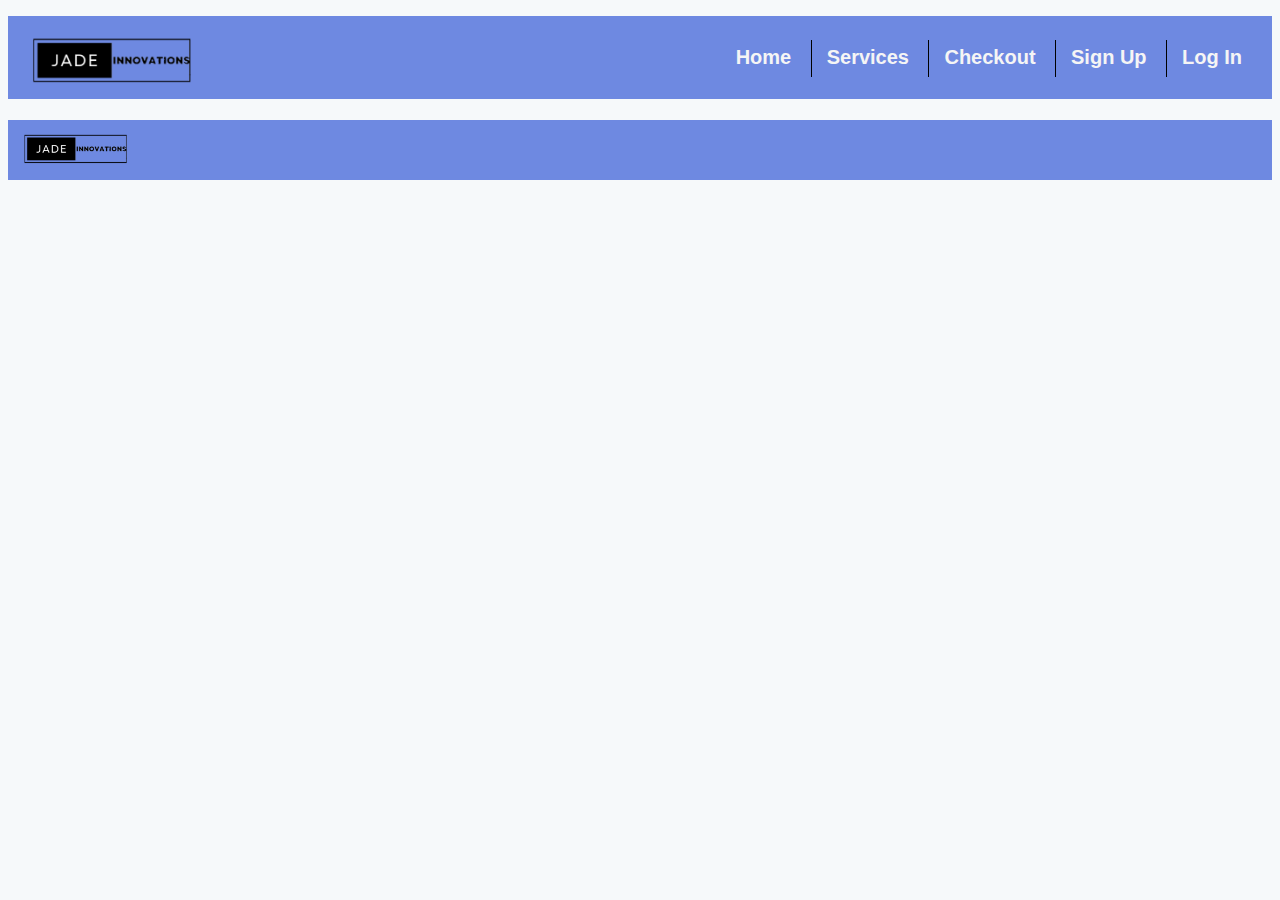
==== checkout.html @ 3d3a8bf8 "Specialized header and nav. Added corrections to other pages. Change main styles" ====
<!DOCTYPE html>
    <html lang="en">
    <head>
        <meta charset="UTF-8">
        <meta http-equiv="X-UA-Compatible" content="IE=edge">
        <meta name="viewport" content="width=device-width, initial-scale=1.0">
        <title>Home Page</title>
        <link type="text/css" rel="stylesheet" href="/styles/styles.css">
    </head>

    <body>
        

        <header>
            <nav class="main-nav">
                <img src="/images/JADE.png" alt="Jade innovations Logo" height="83px">
                <ul>
                    
                    <li><a href="/index.html">Home</a></li>
                    <li><a href="/services.html">Services</a></li>
                    <li><a href="/checkout.html">Checkout</a></li>
                    <li><a href="/sign-up.html">Sign Up</a></li>
                    <li><a href="/log-in.html">Log In</a></li>
                </ul>
            </nav>

             <h1>

            </h1>

            <!-- <div class="container">
                <img src="/images/code-bg.jpg" alt="" height="" width="">
                <div class="container-title">Pittsburgh</div>
           </div> -->

             <h1>

            </h1>
        </header>

       
    
        <main id="main-section">
                       
        </main>

        <footer>
            <nav class="foot-nav">
                <img src="/images/JADE.png" alt="Jade innovations Logo" height="54px">
                <ul>
                    <!-- <li><a href="/index.html">Home</a></li>
                    <li><a href="/city-images.html">Pittsburgh</a></li>
                    <li><a href="/error-page.html" target="_blank">Parks</a></li>
                    <li><a href="/error-page.html" target="_blank">Maps</a></li>
                    <li><a href="/error-page.html" target="_blank">#MyCity</a></li> -->
                </ul>
            </nav>
        </footer>
    </body>
</html>
---- styles/styles.css ----
*{
    /* To check Box Model Method
    outline: 1px solid black; */
}

html,body{
    
    background-color: rgb(246, 249, 250);
    /* background-image: url(/images/code-bg.jpg); */
    font-family: sans-serif, Times;
}

header{
    background-color: rgb(19, 19, 70);
}

ul#flex-container{
    list-style-type: none;
    margin: 0; padding: 0;
    display: flex;
    flex-direction: row;
    flex-wrap: wrap;
}
/* ul li:first-child{background: red;}
ul li:nth-child(2){background: blue;}
ul li:nth-child(3){background: green;}
ul li:nth-child(4){background: yellow;}
ul li:nth-child(5){background: purple;}
ul li:last-child{background: black;} */

ul li{
    flex-grow: 1;
    width: 100px;
    height: 150px;
    padding-top: 45px;
    color: #fff;
    font-weight: bold;
    font-size: 2.2e;
    text-align: center;
}



#main-section {
    width: 80%;
    margin: 0 auto;
}

#main-section img{
    height: 280px;
    padding: 5px;
    margin: 0px 10px 0px 0px;
    border: 1px solid  black;
}

a{
    color: whitesmoke;
    font-size: 20px;
    font-weight: bold;
    text-decoration: none;
}

footer{
    background-color: rgb(210, 228, 236);
}

nav{
    background-color: rgb(110, 137, 225);
    /* background-image: url(/images/test1.jpg); */
    background-position: top center;
    background-blend-mode: darken;
    /* NEEDS A DIFFERENT FONT               font-family: ; */
}

nav img{
    float: left;
}

nav ul{
    list-style-type: none;  
    padding: 30px 15px 30px 15px;
}

nav ul li{
    display: inline; 
    color: black;
    padding: 10px 15px 10px 15px;
    border-left: 1px solid black;
}

nav ul li:last-child{border-right: 1px hidden;}
nav ul li:first-child{border-left: 1px hidden;}

a:hover{
    color: lightblue;
}

.hero{
    /* Sizeing */
    width: 100vw;
    height: 100vh;

    /* Flexbox stuff */
    display: flex;
    justify-content: center;
    align-items: center;

    /* text styles */
    text-align: left;
    color: white;

    /* Background styles */
    background-image: linear-gradient(rgba(0, 0, 0, 0.5),rgba(0, 0, 0, 0.5)), url(/images/page1-bg.jpg);
    background-size: cover;
    background-position: center center;
    background-repeat: no-repeat;
    background-attachment: fixed;
    
}

.hero h1{
    /* text styles */
    font-size: 5em;

    /* margins */
    margin-top: .5em;
    margin-bottom: 0.5em;
}

.hero h2{
    font-size: 1.5em;
    /* NEEDS WORK overflow: normal; */
}
.hero-inner{
    margin-left: 16px;
}

/* .container{
    position: relative;
    text-align: center;
    color: white;
} */

/* .container-title{
    position: absolute; 
    bottom:8px; 
    right:16px;
    font-size: 75px;
    font-weight: bold;
} */

.main-nav{
    text-align: right;
    
}

.foot-nav{
    text-align: center;
}
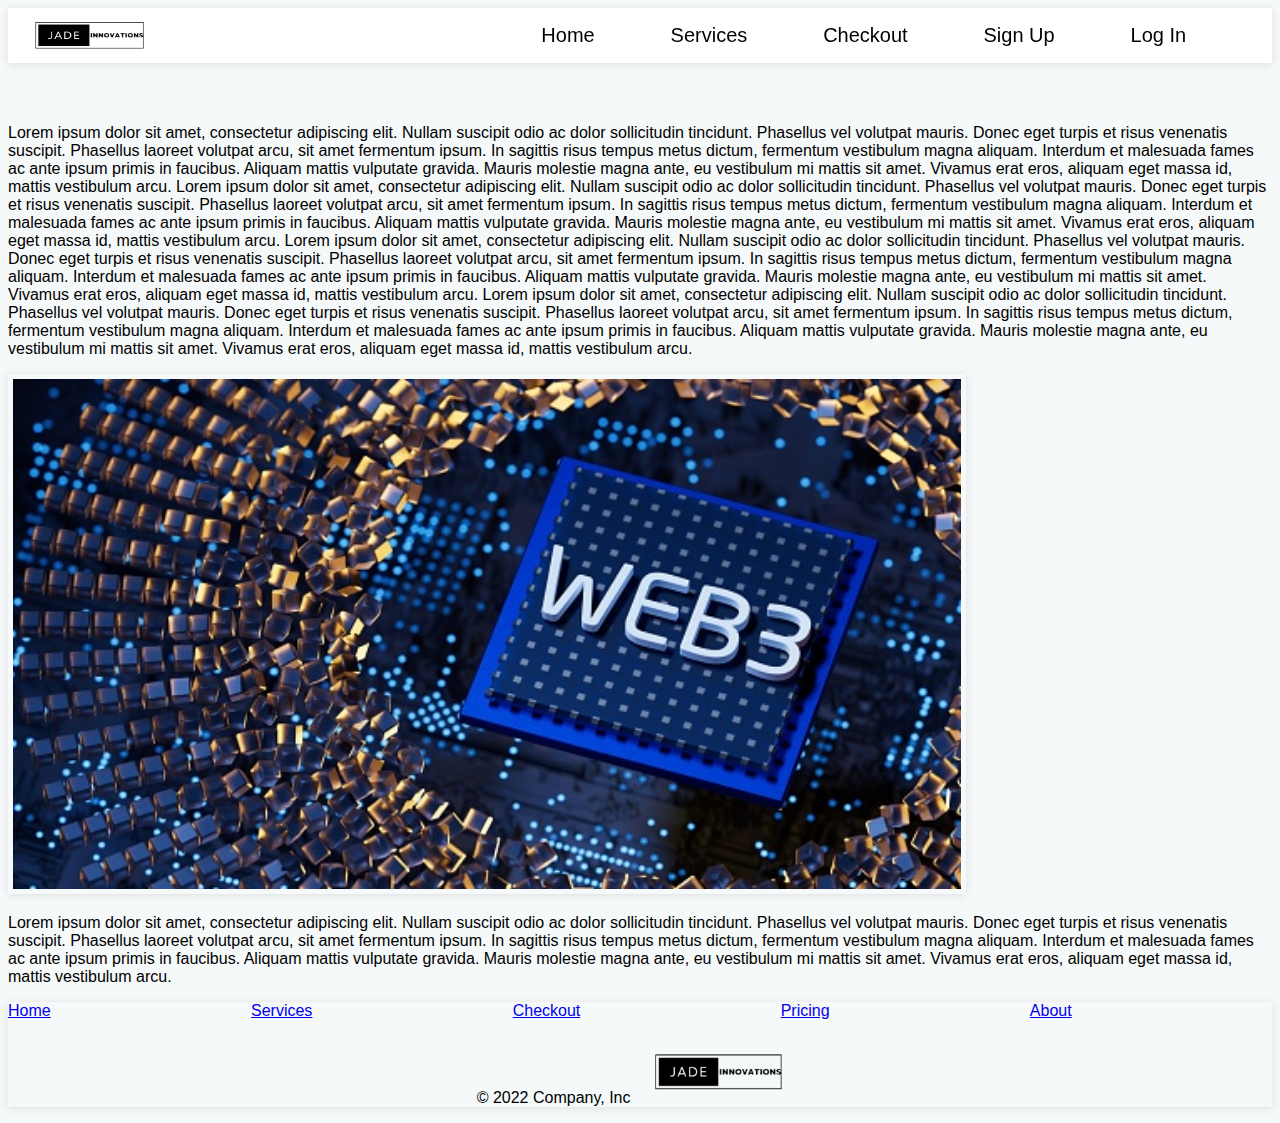
==== commit f9858de1: "Cleaned code up. Added flex box and grid systems to all html pages. Attempting to consider all scree" ====
--- a/checkout.html
+++ b/checkout.html
@@ -6,55 +6,96 @@
         <meta name="viewport" content="width=device-width, initial-scale=1.0">
         <title>Home Page</title>
         <link type="text/css" rel="stylesheet" href="/styles/styles.css">
+        <!-- CSS only -->
+        <link href="https://cdn.jsdelivr.net/npm/bootstrap@5.2.2/dist/css/bootstrap.min.css" rel="stylesheet" integrity="sha384-Zenh87qX5JnK2Jl0vWa8Ck2rdkQ2Bzep5IDxbcnCeuOxjzrPF/et3URy9Bv1WTRi" crossorigin="anonymous">
+        <!-- JavaScript Bundle with Popper -->
+        <script src="https://cdn.jsdelivr.net/npm/bootstrap@5.2.2/dist/js/bootstrap.bundle.min.js" integrity="sha384-OERcA2EqjJCMA+/3y+gxIOqMEjwtxJY7qPCqsdltbNJuaOe923+mo//f6V8Qbsw3" crossorigin="anonymous"></script>
+        
     </head>
 
-    <body>
-        
 
-        <header>
-            <nav class="main-nav">
-                <img src="/images/JADE.png" alt="Jade innovations Logo" height="83px">
-                <ul>
-                    
-                    <li><a href="/index.html">Home</a></li>
-                    <li><a href="/services.html">Services</a></li>
-                    <li><a href="/checkout.html">Checkout</a></li>
-                    <li><a href="/sign-up.html">Sign Up</a></li>
-                    <li><a href="/log-in.html">Log In</a></li>
-                </ul>
-            </nav>
+    <body>  
+    <nav class="main-nav">
+        <ul class="nav" id="flex-container">
+            <li><img src="/images/JADE.png" alt="Jade innovations Logo" class="nav-logo"></li>
+            <li><ul id="flex-container" class="nav justify-content-center">
+                <li class=""><a class="nav-link px-2 text-black" href="/index.html">Home</a></li>
+                <li class=""><a class="nav-link px-2 text-black" href="/services.html">Services</a></li>
+                <li class=""><a class="nav-link px-2 text-black" href="/checkout.html">Checkout</a></li>
+                <li class=""><a class="nav-link px-1 text-black" href="/sign-up.html">Sign Up</a></li>
+                <li class=""><a class="nav-link px-2 text-black" href="/log-in.html">Log In</a></li>
+            </ul></li>
+        </ul>
+    </nav >
 
-             <h1>
+    <div class="container-fluid"><div class="row">
+        <div class="col col-2">
+            <!-- Space for comercials. Also keeps main-section centered opn screen -->
+        </div>
 
-            </h1>
+        <main id="main-section" class="col col-xl-8 col-lg-8 col-md-8 col-sm-8 col-8">
+            
+            <p>
+                Lorem ipsum dolor sit amet, consectetur adipiscing elit. Nullam suscipit odio ac dolor sollicitudin 
+                tincidunt. Phasellus vel volutpat mauris. Donec eget turpis et risus venenatis suscipit. Phasellus 
+                laoreet volutpat arcu, sit amet fermentum ipsum.
+                
+                In sagittis risus tempus metus dictum, fermentum 
+                vestibulum magna aliquam. Interdum et malesuada fames ac ante ipsum primis in faucibus. Aliquam mattis 
+                vulputate gravida. Mauris molestie magna ante, eu vestibulum mi mattis sit amet. Vivamus erat eros, 
+                aliquam eget massa id, mattis vestibulum arcu.
 
-            <!-- <div class="container">
-                <img src="/images/code-bg.jpg" alt="" height="" width="">
-                <div class="container-title">Pittsburgh</div>
-           </div> -->
+                Lorem ipsum dolor sit amet, consectetur adipiscing elit. Nullam suscipit odio ac dolor sollicitudin 
+                tincidunt. Phasellus vel volutpat mauris. Donec eget turpis et risus venenatis suscipit. Phasellus 
+                laoreet volutpat arcu, sit amet fermentum ipsum.
+                
+                In sagittis risus tempus metus dictum, fermentum 
+                vestibulum magna aliquam. Interdum et malesuada fames ac ante ipsum primis in faucibus. Aliquam mattis 
+                vulputate gravida. Mauris molestie magna ante, eu vestibulum mi mattis sit amet. Vivamus erat eros, 
+                aliquam eget massa id, mattis vestibulum arcu.
 
-             <h1>
+                Lorem ipsum dolor sit amet, consectetur adipiscing elit. Nullam suscipit odio ac dolor sollicitudin 
+                tincidunt. Phasellus vel volutpat mauris. Donec eget turpis et risus venenatis suscipit. Phasellus 
+                laoreet volutpat arcu, sit amet fermentum ipsum.
+                
+                In sagittis risus tempus metus dictum, fermentum 
+                vestibulum magna aliquam. Interdum et malesuada fames ac ante ipsum primis in faucibus. Aliquam mattis 
+                vulputate gravida. Mauris molestie magna ante, eu vestibulum mi mattis sit amet. Vivamus erat eros, 
+                aliquam eget massa id, mattis vestibulum arcu.
 
-            </h1>
-        </header>
-
-       
-    
-        <main id="main-section">
-                       
+                Lorem ipsum dolor sit amet, consectetur adipiscing elit. Nullam suscipit odio ac dolor sollicitudin 
+                tincidunt. Phasellus vel volutpat mauris. Donec eget turpis et risus venenatis suscipit. Phasellus 
+                laoreet volutpat arcu, sit amet fermentum ipsum.
+                
+                In sagittis risus tempus metus dictum, fermentum 
+                vestibulum magna aliquam. Interdum et malesuada fames ac ante ipsum primis in faucibus. Aliquam mattis 
+                vulputate gravida. Mauris molestie magna ante, eu vestibulum mi mattis sit amet. Vivamus erat eros, 
+                aliquam eget massa id, mattis vestibulum arcu.
+            </p>
+            <img src="/images/web3-display.jpg" alt="">
+            <p>
+                Lorem ipsum dolor sit amet, consectetur adipiscing elit. Nullam suscipit odio ac dolor sollicitudin 
+                tincidunt. Phasellus vel volutpat mauris. Donec eget turpis et risus venenatis suscipit. Phasellus 
+                laoreet volutpat arcu, sit amet fermentum ipsum. In sagittis risus tempus metus dictum, fermentum 
+                vestibulum magna aliquam. Interdum et malesuada fames ac ante ipsum primis in faucibus. Aliquam mattis 
+                vulputate gravida. Mauris molestie magna ante, eu vestibulum mi mattis sit amet. Vivamus erat eros, 
+                aliquam eget massa id, mattis vestibulum arcu.
+            </p>            
         </main>
 
-        <footer>
-            <nav class="foot-nav">
-                <img src="/images/JADE.png" alt="Jade innovations Logo" height="54px">
-                <ul>
-                    <!-- <li><a href="/index.html">Home</a></li>
-                    <li><a href="/city-images.html">Pittsburgh</a></li>
-                    <li><a href="/error-page.html" target="_blank">Parks</a></li>
-                    <li><a href="/error-page.html" target="_blank">Maps</a></li>
-                    <li><a href="/error-page.html" target="_blank">#MyCity</a></li> -->
-                </ul>
-            </nav>
+        <div class="col col-2">
+            <!-- Space for comercials. Also keeps main-section centered opn screen -->
+        </div>
+        <footer class="py-3 my-5 foot-nav" >
+            <ul class="nav justify-content-center border-bottom pb-3 mb-3" id="flex-container">
+                <li class=""><a href="/index.html" class="nav-link px-2 text-muted">Home</a></li>
+                <li class=""><a href="/services.html" class="nav-link px-2 text-muted">Services</a></li>
+                <li class=""><a href="/checkout.html" class="nav-link px-2 text-muted">Checkout</a></li>
+                <li class=""><a href="#" class="nav-link px-2 text-muted">Pricing</a></li>
+                <li class=""><a href="#" class="nav-link px-2 text-muted">About</a></li>
+            </ul>
+            <p class="text-center text-muted">© 2022 Company, Inc   <img src="/images/JADE.png" alt="Jade innovations Logo" height="67px"></p>
         </footer>
+    </div></div>
     </body>
 </html>--- a/styles/styles.css
+++ b/styles/styles.css
@@ -2,6 +2,13 @@
 *{
     /* To check Box Model Method
     outline: 1px solid black; */
+}
+
+ul#flex-container {
+    list-style: none;
+    margin: 0!important;Padding: 0!important;
+    display: flex;
+    flex-wrap: wrap;
 }
 
 html,body{
@@ -15,85 +22,31 @@
     background-color: rgb(19, 19, 70);
 }
 
-ul#flex-container{
-    list-style-type: none;
-    margin: 0; padding: 0;
-    display: flex;
-    flex-direction: row;
-    flex-wrap: wrap;
-}
-/* ul li:first-child{background: red;}
-ul li:nth-child(2){background: blue;}
-ul li:nth-child(3){background: green;}
-ul li:nth-child(4){background: yellow;}
-ul li:nth-child(5){background: purple;}
-ul li:last-child{background: black;} */
-
-ul li{
-    flex-grow: 1;
-    width: 100px;
-    height: 150px;
+#main-section {
+    /* Section Layout Settings */
     padding-top: 45px;
-    color: #fff;
-    font-weight: bold;
-    font-size: 2.2e;
-    text-align: center;
-}
-
-
-
-#main-section {
-    width: 80%;
-    margin: 0 auto;
 }
 
 #main-section img{
+    /* Image Layout Settings */
     height: 280px;
     padding: 5px;
     margin: 0px 10px 0px 0px;
-    border: 1px solid  black;
-}
+    
+    /* Image Size Format */
+    width:75%;
+    height:auto;
+    min-width: 250px;
 
-a{
-    color: whitesmoke;
-    font-size: 20px;
-    font-weight: bold;
-    text-decoration: none;
+    /* Helps with Resize Rendering */
+    image-rendering: -webkit-optimize-contrast;
+    
+    /* Box Shadow */
+    box-shadow: 0 1px 8px #ddd;
 }
 
 footer{
-    background-color: rgb(210, 228, 236);
-}
-
-nav{
-    background-color: rgb(110, 137, 225);
-    /* background-image: url(/images/test1.jpg); */
-    background-position: top center;
-    background-blend-mode: darken;
-    /* NEEDS A DIFFERENT FONT               font-family: ; */
-}
-
-nav img{
-    float: left;
-}
-
-nav ul{
-    list-style-type: none;  
-    padding: 30px 15px 30px 15px;
-}
-
-nav ul li{
-    display: inline; 
-    color: black;
-    padding: 10px 15px 10px 15px;
-    border-left: 1px solid black;
-}
-
-nav ul li:last-child{border-right: 1px hidden;}
-nav ul li:first-child{border-left: 1px hidden;}
-
-a:hover{
-    color: lightblue;
+    
 }
 
 .hero{
@@ -117,44 +70,113 @@
     background-repeat: no-repeat;
     background-attachment: fixed;
     
+    /* Box Shadow */
+    box-shadow: 0 1px 8px #ddd;
 }
 
 .hero h1{
     /* text styles */
     font-size: 5em;
 
-    /* margins */
+    /* Margins */
     margin-top: .5em;
     margin-bottom: 0.5em;
 }
 
 .hero h2{
     font-size: 1.5em;
-    /* NEEDS WORK overflow: normal; */
+    position: absolute;
 }
+
 .hero-inner{
     margin-left: 16px;
 }
 
-/* .container{
-    position: relative;
-    text-align: center;
-    color: white;
-} */
+nav{
+    background-color:white;
+    /* background-image: url(/images/test1.jpg); */
+    background-position: top center;
+    background-blend-mode: darken;
+    /* NEEDS A DIFFERENT FONT               font-family: ; */
+}
 
-/* .container-title{
-    position: absolute; 
-    bottom:8px; 
-    right:16px;
-    font-size: 75px;
-    font-weight: bold;
-} */
+ul li{
+    flex-grow: 1;
+}
+nav a{
+    color: black;
+    font-size: 20px;
+    font-weight: normal;
+    text-decoration: none;
+}
+
+nav li{
+    display: inline-block;
+    text-align: justify;
+}
+
+nav li a{
+    align-items: right;
+}
+
+nav ul li img{
+    text-align: left;
+}
+
+
+
+.nav{
+    align-items: center;
+}
+.nav-item{
+    display: flex;
+}
+.nav-item:hover{
+    color: rgb(107, 181, 206);
+}
+.nav-link {
+    display: flex;
+}
 
 .main-nav{
-    text-align: right;
+    /* Flex Content */
+    justify-content: space-between;
+    align-items: center;
+    flex-direction: row;
     
+    /* Margins n Padding */
+    padding: 0px 10px;
+   
+
+    /* Makes nav bar stick to top of screen when scrolled past */
+    position: sticky;
+    top: 0px;
+    bottom: 0px;
+
+    /* Seperates main, footer and navbar background */
+    box-shadow: 0 1px 8px #ddd;
 }
 
+.main-nav img{
+    width:9em;
+    height:3.2em;
+}
+.main-nav a:hover{
+    /* Turns text blue when hovered over */
+    color: rgb(107, 181, 206)!important;
+}
+.foot-nav a:hover{
+    /* Turns text blue when hovered over */
+    color: rgb(107, 181, 206)!important;
+}
 .foot-nav{
+    /* Flex Content */
+    justify-content: space-between;
+    align-items: center;
+    flex-direction: row;
+
     text-align: center;
+
+    /* Seperates Foot Navbar and main background */
+    box-shadow: 0 1px 8px #ddd;
 }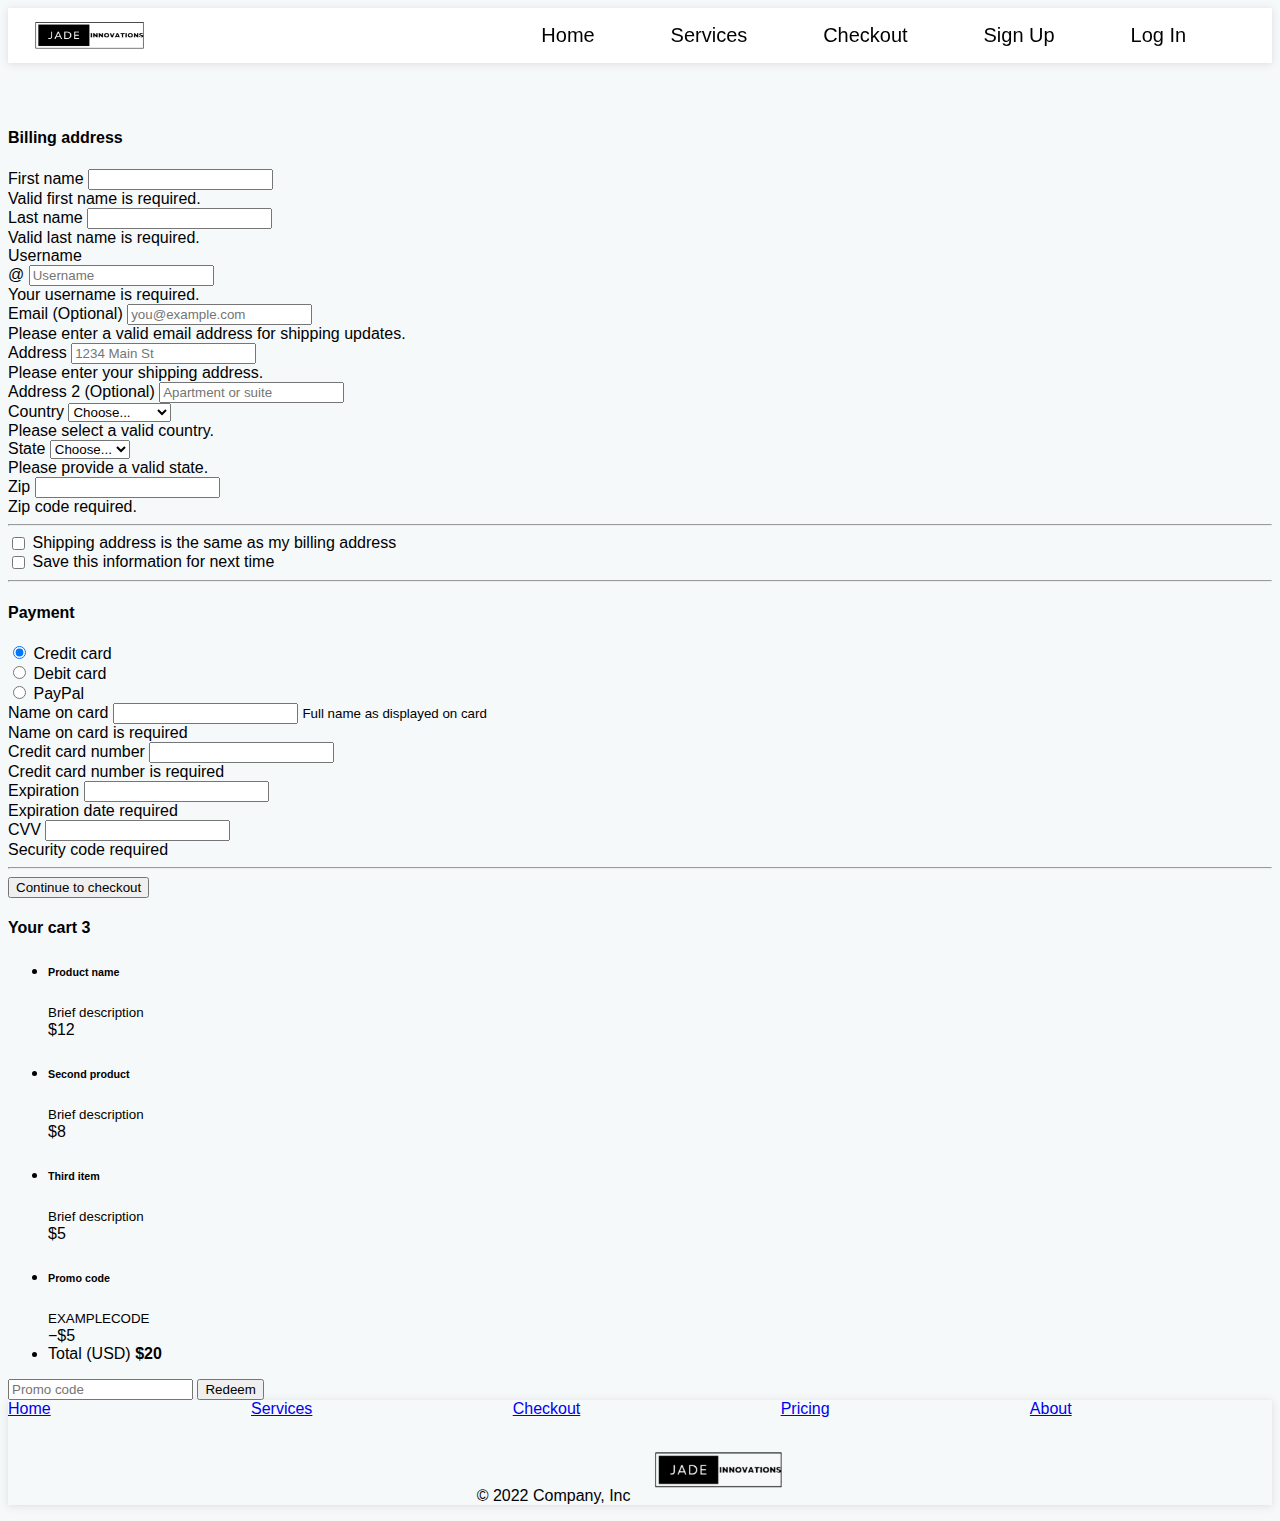
==== commit 403bab07: "I fixed checkout.html, sign-up.html, log-in.html, index.html, and styles.css. Everything functions s" ====
--- a/checkout.html
+++ b/checkout.html
@@ -29,61 +29,217 @@
     </nav >
 
     <div class="container-fluid"><div class="row">
-        <div class="col col-2">
+        <div class="col col-1">
             <!-- Space for comercials. Also keeps main-section centered opn screen -->
         </div>
 
-        <main id="main-section" class="col col-xl-8 col-lg-8 col-md-8 col-sm-8 col-8">
-            
-            <p>
-                Lorem ipsum dolor sit amet, consectetur adipiscing elit. Nullam suscipit odio ac dolor sollicitudin 
-                tincidunt. Phasellus vel volutpat mauris. Donec eget turpis et risus venenatis suscipit. Phasellus 
-                laoreet volutpat arcu, sit amet fermentum ipsum.
-                
-                In sagittis risus tempus metus dictum, fermentum 
-                vestibulum magna aliquam. Interdum et malesuada fames ac ante ipsum primis in faucibus. Aliquam mattis 
-                vulputate gravida. Mauris molestie magna ante, eu vestibulum mi mattis sit amet. Vivamus erat eros, 
-                aliquam eget massa id, mattis vestibulum arcu.
-
-                Lorem ipsum dolor sit amet, consectetur adipiscing elit. Nullam suscipit odio ac dolor sollicitudin 
-                tincidunt. Phasellus vel volutpat mauris. Donec eget turpis et risus venenatis suscipit. Phasellus 
-                laoreet volutpat arcu, sit amet fermentum ipsum.
-                
-                In sagittis risus tempus metus dictum, fermentum 
-                vestibulum magna aliquam. Interdum et malesuada fames ac ante ipsum primis in faucibus. Aliquam mattis 
-                vulputate gravida. Mauris molestie magna ante, eu vestibulum mi mattis sit amet. Vivamus erat eros, 
-                aliquam eget massa id, mattis vestibulum arcu.
-
-                Lorem ipsum dolor sit amet, consectetur adipiscing elit. Nullam suscipit odio ac dolor sollicitudin 
-                tincidunt. Phasellus vel volutpat mauris. Donec eget turpis et risus venenatis suscipit. Phasellus 
-                laoreet volutpat arcu, sit amet fermentum ipsum.
-                
-                In sagittis risus tempus metus dictum, fermentum 
-                vestibulum magna aliquam. Interdum et malesuada fames ac ante ipsum primis in faucibus. Aliquam mattis 
-                vulputate gravida. Mauris molestie magna ante, eu vestibulum mi mattis sit amet. Vivamus erat eros, 
-                aliquam eget massa id, mattis vestibulum arcu.
-
-                Lorem ipsum dolor sit amet, consectetur adipiscing elit. Nullam suscipit odio ac dolor sollicitudin 
-                tincidunt. Phasellus vel volutpat mauris. Donec eget turpis et risus venenatis suscipit. Phasellus 
-                laoreet volutpat arcu, sit amet fermentum ipsum.
-                
-                In sagittis risus tempus metus dictum, fermentum 
-                vestibulum magna aliquam. Interdum et malesuada fames ac ante ipsum primis in faucibus. Aliquam mattis 
-                vulputate gravida. Mauris molestie magna ante, eu vestibulum mi mattis sit amet. Vivamus erat eros, 
-                aliquam eget massa id, mattis vestibulum arcu.
-            </p>
-            <img src="/images/web3-display.jpg" alt="">
-            <p>
-                Lorem ipsum dolor sit amet, consectetur adipiscing elit. Nullam suscipit odio ac dolor sollicitudin 
-                tincidunt. Phasellus vel volutpat mauris. Donec eget turpis et risus venenatis suscipit. Phasellus 
-                laoreet volutpat arcu, sit amet fermentum ipsum. In sagittis risus tempus metus dictum, fermentum 
-                vestibulum magna aliquam. Interdum et malesuada fames ac ante ipsum primis in faucibus. Aliquam mattis 
-                vulputate gravida. Mauris molestie magna ante, eu vestibulum mi mattis sit amet. Vivamus erat eros, 
-                aliquam eget massa id, mattis vestibulum arcu.
-            </p>            
-        </main>
-
-        <div class="col col-2">
+        <main id="main-section" class="col-md-10 col-sm-8"><div class="row">
+            <!-- Checkout information -->
+            <div class="col-md-7 col-lg-8">
+                <h4 class="mb-3">Billing address</h4>
+                <form class="needs-validation" novalidate="">
+                  <div class="row g-3">
+                    <div class="col-sm-6">
+                      <label for="firstName" class="form-label">First name</label>
+                      <input type="text" class="form-control" id="firstName" placeholder="" value="" required="">
+                      <div class="invalid-feedback">
+                            Valid first name is required.
+                      </div>
+                    </div>
+        
+                    <div class="col-sm-6">
+                      <label for="lastName" class="form-label">Last name</label>
+                      <input type="text" class="form-control" id="lastName" placeholder="" value="" required="">
+                      <div class="invalid-feedback">
+                            Valid last name is required.
+                      </div>
+                    </div>
+        
+                    <div class="col-12">
+                      <label for="username" class="form-label">Username</label>
+                      <div class="input-group has-validation">
+                        <span class="input-group-text">@</span>
+                        <input type="text" class="form-control" id="username" placeholder="Username" required="">
+                      <div class="invalid-feedback">
+                            Your username is required.
+                        </div>
+                      </div>
+                    </div>
+        
+                    <div class="col-12">
+                      <label for="email" class="form-label">Email <span class="text-muted">(Optional)</span></label>
+                      <input type="email" class="form-control" id="email" placeholder="you@example.com">
+                      <div class="invalid-feedback">
+                            Please enter a valid email address for shipping updates.
+                      </div>
+                    </div>
+        
+                    <div class="col-12">
+                      <label for="address" class="form-label">Address</label>
+                      <input type="text" class="form-control" id="address" placeholder="1234 Main St" required="">
+                      <div class="invalid-feedback">
+                            Please enter your shipping address.
+                      </div>
+                    </div>
+        
+                    <div class="col-12">
+                      <label for="address2" class="form-label">Address 2 <span class="text-muted">(Optional)</span></label>
+                      <input type="text" class="form-control" id="address2" placeholder="Apartment or suite">
+                    </div>
+        
+                    <div class="col-md-5">
+                      <label for="country" class="form-label">Country</label>
+                      <select class="form-select" id="country" required="">
+                        <option value="">Choose...</option>
+                        <option>United States</option>
+                      </select>
+                      <div class="invalid-feedback">
+                            Please select a valid country.
+                      </div>
+                    </div>
+        
+                    <div class="col-md-4">
+                      <label for="state" class="form-label">State</label>
+                      <select class="form-select" id="state" required="">
+                        <option value="">Choose...</option>
+                        <option>California</option>
+                      </select>
+                      <div class="invalid-feedback">
+                            Please provide a valid state.
+                      </div>
+                    </div>
+        
+                    <div class="col-md-3">
+                      <label for="zip" class="form-label">Zip</label>
+                      <input type="text" class="form-control" id="zip" placeholder="" required="">
+                      <div class="invalid-feedback">
+                            Zip code required.
+                      </div>
+                    </div>
+                  </div>
+        
+                  <hr class="my-4">
+        
+                  <div class="form-check">
+                    <input type="checkbox" class="form-check-input" id="same-address">
+                    <label class="form-check-label" for="same-address">Shipping address is the same as my billing address</label>
+                  </div>
+        
+                  <div class="form-check">
+                    <input type="checkbox" class="form-check-input" id="save-info">
+                    <label class="form-check-label" for="save-info">Save this information for next time</label>
+                  </div>
+        
+                  <hr class="my-4">
+        
+                  <h4 class="mb-3">Payment</h4>
+        
+                  <div class="my-3">
+                    <div class="form-check">
+                      <input id="credit" name="paymentMethod" type="radio" class="form-check-input" checked="" required="">
+                      <label class="form-check-label" for="credit">Credit card</label>
+                    </div>
+                    <div class="form-check">
+                      <input id="debit" name="paymentMethod" type="radio" class="form-check-input" required="">
+                      <label class="form-check-label" for="debit">Debit card</label>
+                    </div>
+                    <div class="form-check">
+                      <input id="paypal" name="paymentMethod" type="radio" class="form-check-input" required="">
+                      <label class="form-check-label" for="paypal">PayPal</label>
+                    </div>
+                  </div>
+        
+                  <div class="row gy-3">
+                    <div class="col-md-6">
+                      <label for="cc-name" class="form-label">Name on card</label>
+                      <input type="text" class="form-control" id="cc-name" placeholder="" required="">
+                      <small class="text-muted">Full name as displayed on card</small>
+                      <div class="invalid-feedback">
+                            Name on card is required
+                      </div>
+                    </div>
+        
+                    <div class="col-md-6">
+                      <label for="cc-number" class="form-label">Credit card number</label>
+                      <input type="text" class="form-control" id="cc-number" placeholder="" required="">
+                      <div class="invalid-feedback">
+                            Credit card number is required
+                      </div>
+                    </div>
+        
+                    <div class="col-md-3">
+                      <label for="cc-expiration" class="form-label">Expiration</label>
+                      <input type="text" class="form-control" id="cc-expiration" placeholder="" required="">
+                      <div class="invalid-feedback">
+                            Expiration date required
+                      </div>
+                    </div>
+        
+                    <div class="col-md-3">
+                      <label for="cc-cvv" class="form-label">CVV</label>
+                      <input type="text" class="form-control" id="cc-cvv" placeholder="" required="">
+                      <div class="invalid-feedback">
+                            Security code required
+                      </div>
+                    </div>
+                  </div>
+        
+                  <hr class="my-4">
+        
+                  <button class="w-100 btn btn-primary btn-lg" type="submit">Continue to checkout</button>
+                </form>
+            </div>
+            <!-- Cart -->
+            <div class="col-md-5 col-lg-4">
+                <h4 class="d-flex justify-content-between align-items-center mb-3">
+                  <span class="text-primary">Your cart</span>
+                  <span class="badge bg-primary rounded-pill">3</span>
+                </h4>
+                <ul class="list-group mb-3">
+                  <li class="list-group-item d-flex justify-content-between lh-sm">
+                    <div>
+                      <h6 class="my-0">Product name</h6>
+                      <small class="text-muted">Brief description</small>
+                    </div>
+                    <span class="text-muted">$12</span>
+                  </li>
+                  <li class="list-group-item d-flex justify-content-between lh-sm">
+                    <div>
+                      <h6 class="my-0">Second product</h6>
+                      <small class="text-muted">Brief description</small>
+                    </div>
+                    <span class="text-muted">$8</span>
+                  </li>
+                  <li class="list-group-item d-flex justify-content-between lh-sm">
+                    <div>
+                      <h6 class="my-0">Third item</h6>
+                      <small class="text-muted">Brief description</small>
+                    </div>
+                    <span class="text-muted">$5</span>
+                  </li>
+                  <li class="list-group-item d-flex justify-content-between bg-light">
+                    <div class="text-success">
+                      <h6 class="my-0">Promo code</h6>
+                      <small>EXAMPLECODE</small>
+                    </div>
+                    <span class="text-success">−$5</span>
+                  </li>
+                  <li class="list-group-item d-flex justify-content-between">
+                    <span>Total (USD)</span>
+                    <strong>$20</strong>
+                  </li>
+                </ul>
+        
+                <form class="card p-2">
+                  <div class="input-group">
+                    <input type="text" class="form-control" placeholder="Promo code">
+                    <button type="submit" class="btn btn-secondary">Redeem</button>
+                  </div>
+                </form>
+            </div>
+        </div></main>
+
+        <div class="col-md-1 col-lg-1">
             <!-- Space for comercials. Also keeps main-section centered opn screen -->
         </div>
         <footer class="py-3 my-5 foot-nav" >
--- a/styles/styles.css
+++ b/styles/styles.css
@@ -146,6 +146,7 @@
     
     /* Margins n Padding */
     padding: 0px 10px;
+    z-index: 3;
    
 
     /* Makes nav bar stick to top of screen when scrolled past */
@@ -179,4 +180,9 @@
 
     /* Seperates Foot Navbar and main background */
     box-shadow: 0 1px 8px #ddd;
+}
+
+[type="checkbox"]
+{
+    vertical-align:middle;
 }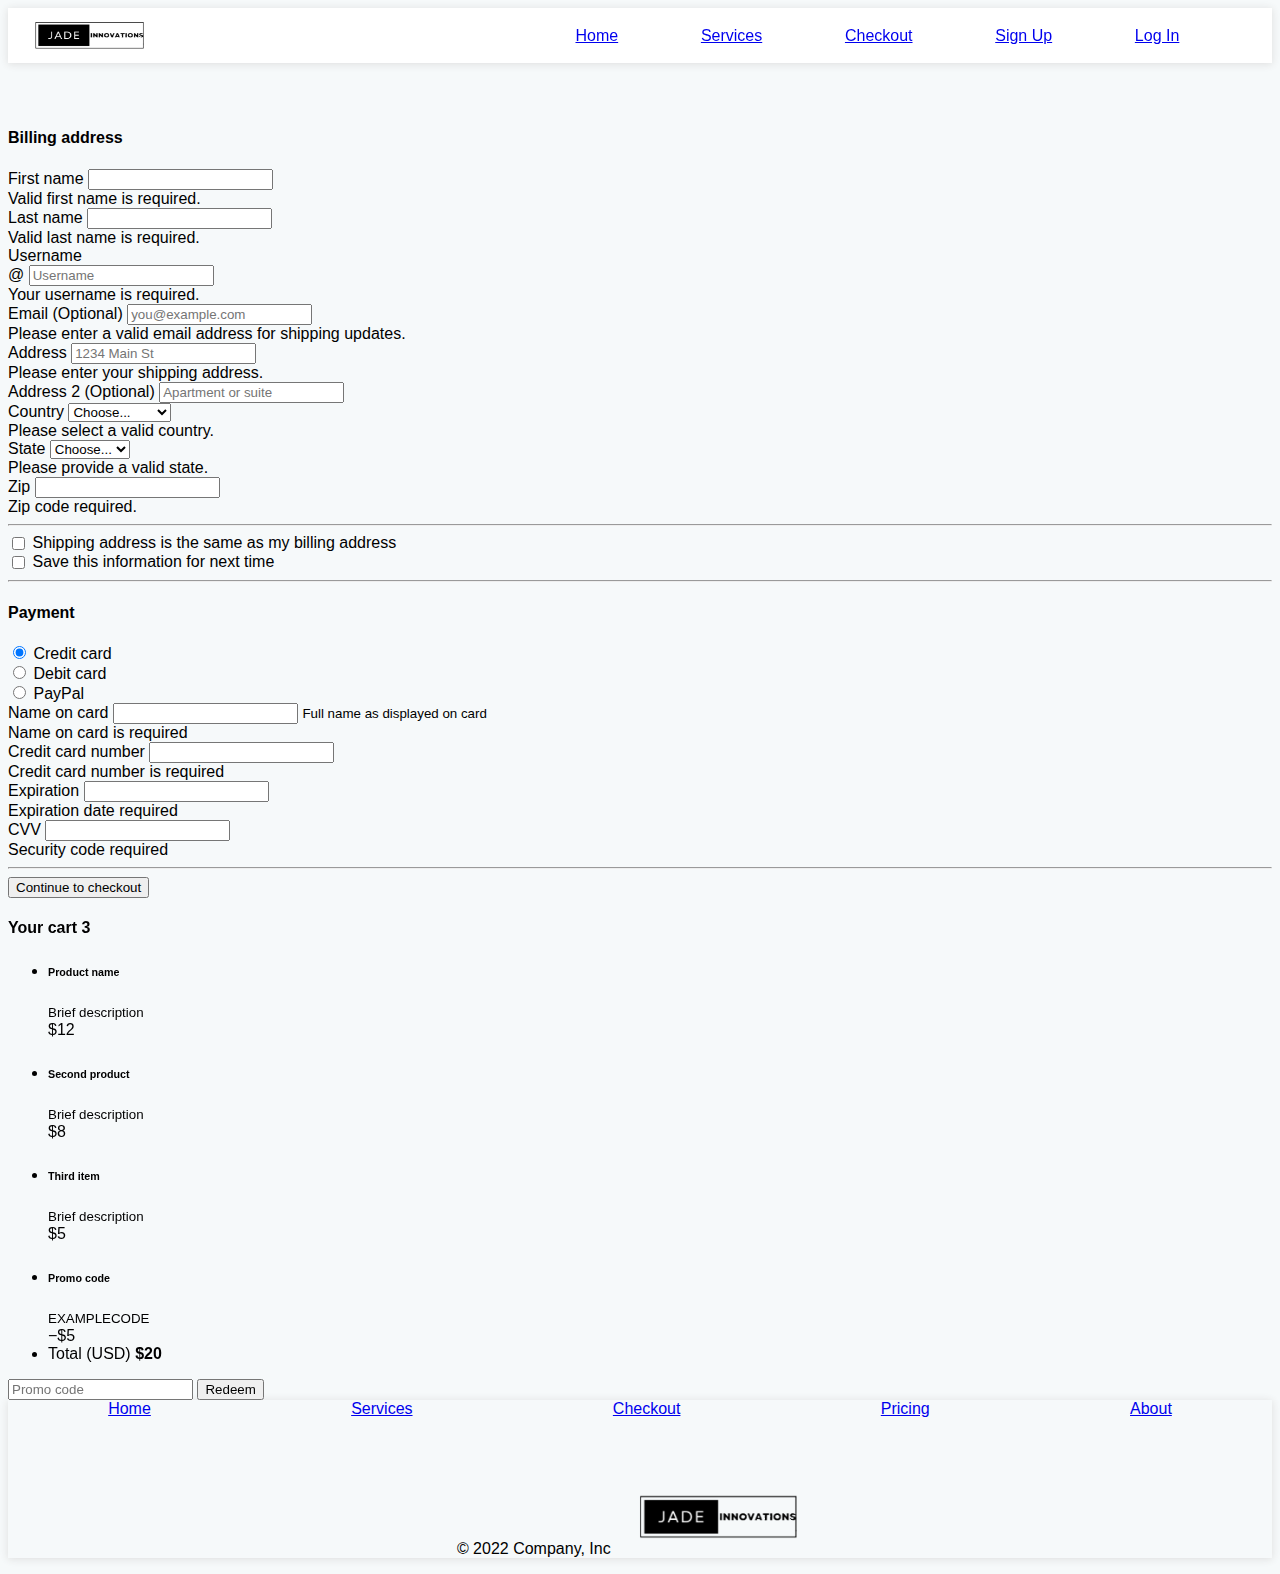
==== commit c8e921d8: "I moved, deleted, ultimately organized all html and css files. Added bootstrap language code. Added " ====
--- a/checkout.html
+++ b/checkout.html
@@ -1,257 +1,299 @@
 <!DOCTYPE html>
-    <html lang="en">
-    <head>
-        <meta charset="UTF-8">
-        <meta http-equiv="X-UA-Compatible" content="IE=edge">
-        <meta name="viewport" content="width=device-width, initial-scale=1.0">
-        <title>Home Page</title>
-        <link type="text/css" rel="stylesheet" href="/styles/styles.css">
-        <!-- CSS only -->
-        <link href="https://cdn.jsdelivr.net/npm/bootstrap@5.2.2/dist/css/bootstrap.min.css" rel="stylesheet" integrity="sha384-Zenh87qX5JnK2Jl0vWa8Ck2rdkQ2Bzep5IDxbcnCeuOxjzrPF/et3URy9Bv1WTRi" crossorigin="anonymous">
-        <!-- JavaScript Bundle with Popper -->
-        <script src="https://cdn.jsdelivr.net/npm/bootstrap@5.2.2/dist/js/bootstrap.bundle.min.js" integrity="sha384-OERcA2EqjJCMA+/3y+gxIOqMEjwtxJY7qPCqsdltbNJuaOe923+mo//f6V8Qbsw3" crossorigin="anonymous"></script>
-        
-    </head>
-
-
-    <body>  
-    <nav class="main-nav">
-        <ul class="nav" id="flex-container">
-            <li><img src="/images/JADE.png" alt="Jade innovations Logo" class="nav-logo"></li>
-            <li><ul id="flex-container" class="nav justify-content-center">
-                <li class=""><a class="nav-link px-2 text-black" href="/index.html">Home</a></li>
-                <li class=""><a class="nav-link px-2 text-black" href="/services.html">Services</a></li>
-                <li class=""><a class="nav-link px-2 text-black" href="/checkout.html">Checkout</a></li>
-                <li class=""><a class="nav-link px-1 text-black" href="/sign-up.html">Sign Up</a></li>
-                <li class=""><a class="nav-link px-2 text-black" href="/log-in.html">Log In</a></li>
-            </ul></li>
-        </ul>
-    </nav >
-
-    <div class="container-fluid"><div class="row">
-        <div class="col col-1">
-            <!-- Space for comercials. Also keeps main-section centered opn screen -->
+<html lang="en">
+
+<!-- Meta Data -->
+
+<head>
+    <meta charset="UTF-8">
+    <meta http-equiv="X-UA-Compatible" content="IE=edge">
+    <meta name="viewport" content="width=device-width, initial-scale=1.0">
+    <title>Home Page</title>
+    <link type="text/css" rel="stylesheet" href="/styles/styles.css">
+    <!-- CSS only -->
+    <link href="https://cdn.jsdelivr.net/npm/bootstrap@5.2.2/dist/css/bootstrap.min.css" rel="stylesheet"
+        integrity="sha384-Zenh87qX5JnK2Jl0vWa8Ck2rdkQ2Bzep5IDxbcnCeuOxjzrPF/et3URy9Bv1WTRi" crossorigin="anonymous">
+    <!-- JavaScript Bundle with Popper -->
+    <script src="https://cdn.jsdelivr.net/npm/bootstrap@5.2.2/dist/js/bootstrap.bundle.min.js"
+        integrity="sha384-OERcA2EqjJCMA+/3y+gxIOqMEjwtxJY7qPCqsdltbNJuaOe923+mo//f6V8Qbsw3"
+        crossorigin="anonymous"></script>
+
+</head>
+
+<!-- Viewing Page -->
+
+<body>
+    <div class="container-fluid">
+
+        <!-- Top Navagation Panel -->
+        <nav class="main-nav">
+            <ul class="nav" id="flex-container">
+                <li><img src="/images/JADE.png" alt="Jade innovations Logo" class="nav-logo"></li>
+                <li>
+                    <ul id="flex-container" class="nav justify-content-center">
+                        <li class=""><a class="nav-link px-2 text-black" href="/index.html">Home</a></li>
+                        <li class=""><a class="nav-link px-2 text-black" href="/services.html">Services</a></li>
+                        <li class=""><a class="nav-link px-2 text-black" href="/checkout.html">Checkout</a></li>
+                        <li class=""><a class="nav-link px-1 text-black" href="/sign-up.html">Sign Up</a></li>
+                        <li class=""><a class="nav-link px-2 text-black" href="/log-in.html">Log In</a></li>
+                    </ul>
+                </li>
+            </ul>
+        </nav>
+
+        <!-- Individual Page Content -->
+        <div class="row">
+
+            <!-- Space for e-commercials. Also keeps main-section centered on screen -->
+            <div class="col col-1">
+                <!-- Space for comercials. Also keeps main-section centered opn screen -->
+            </div>
+
+            <!-- Information Gather Form for Checkout -->
+            <main id="main-section" class="col-md-10 col-sm-8">
+                <div class="row">
+
+                    <!-- Checkout Information Inputs -->
+                    <div class="col-md-7 col-lg-8">
+                        <h4 class="mb-3">Billing address</h4>
+                        <form class="needs-validation" novalidate="">
+                            <div class="row g-3">
+
+                                <div class="col-sm-6">
+                                    <label for="firstName" class="form-label">First name</label>
+                                    <input type="text" class="form-control" id="firstName" placeholder="" value=""
+                                        required="">
+                                    <div class="invalid-feedback">
+                                        Valid first name is required.
+                                    </div>
+                                </div>
+
+                                <div class="col-sm-6">
+                                    <label for="lastName" class="form-label">Last name</label>
+                                    <input type="text" class="form-control" id="lastName" placeholder="" value=""
+                                        required="">
+                                    <div class="invalid-feedback">
+                                        Valid last name is required.
+                                    </div>
+                                </div>
+
+                                <div class="col-12">
+                                    <label for="username" class="form-label">Username</label>
+                                    <div class="input-group has-validation">
+                                        <span class="input-group-text">@</span>
+                                        <input type="text" class="form-control" id="username" placeholder="Username"
+                                            required="">
+                                        <div class="invalid-feedback">
+                                            Your username is required.
+                                        </div>
+                                    </div>
+                                </div>
+
+                                <div class="col-12">
+                                    <label for="email" class="form-label">Email <span
+                                            class="text-muted">(Optional)</span></label>
+                                    <input type="email" class="form-control" id="email" placeholder="you@example.com">
+                                    <div class="invalid-feedback">
+                                        Please enter a valid email address for shipping updates.
+                                    </div>
+                                </div>
+
+                                <div class="col-12">
+                                    <label for="address" class="form-label">Address</label>
+                                    <input type="text" class="form-control" id="address" placeholder="1234 Main St"
+                                        required="">
+                                    <div class="invalid-feedback">
+                                        Please enter your shipping address.
+                                    </div>
+                                </div>
+
+                                <div class="col-12">
+                                    <label for="address2" class="form-label">Address 2 <span
+                                            class="text-muted">(Optional)</span></label>
+                                    <input type="text" class="form-control" id="address2"
+                                        placeholder="Apartment or suite">
+                                </div>
+
+                                <div class="col-md-5">
+                                    <label for="country" class="form-label">Country</label>
+                                    <select class="form-select" id="country" required="">
+                                        <option value="">Choose...</option>
+                                        <option>United States</option>
+                                    </select>
+                                    <div class="invalid-feedback">
+                                        Please select a valid country.
+                                    </div>
+                                </div>
+
+                                <div class="col-md-4">
+                                    <label for="state" class="form-label">State</label>
+                                    <select class="form-select" id="state" required="">
+                                        <option value="">Choose...</option>
+                                        <option>California</option>
+                                    </select>
+                                    <div class="invalid-feedback">
+                                        Please provide a valid state.
+                                    </div>
+                                </div>
+
+                                <div class="col-md-3">
+                                    <label for="zip" class="form-label">Zip</label>
+                                    <input type="text" class="form-control" id="zip" placeholder="" required="">
+                                    <div class="invalid-feedback">
+                                        Zip code required.
+                                    </div>
+                                </div>
+                            </div>
+
+                            <hr class="my-4">
+
+                            <div class="form-check">
+                                <input type="checkbox" class="form-check-input" id="same-address">
+                                <label class="form-check-label" for="same-address">Shipping address is the same as my
+                                    billing address</label>
+                            </div>
+
+                            <div class="form-check">
+                                <input type="checkbox" class="form-check-input" id="save-info">
+                                <label class="form-check-label" for="save-info">Save this information for next
+                                    time</label>
+                            </div>
+
+                            <hr class="my-4">
+
+                            <h4 class="mb-3">Payment</h4>
+
+                            <div class="my-3">
+                                <div class="form-check">
+                                    <input id="credit" name="paymentMethod" type="radio" class="form-check-input"
+                                        checked="" required="">
+                                    <label class="form-check-label" for="credit">Credit card</label>
+                                </div>
+                                <div class="form-check">
+                                    <input id="debit" name="paymentMethod" type="radio" class="form-check-input"
+                                        required="">
+                                    <label class="form-check-label" for="debit">Debit card</label>
+                                </div>
+                                <div class="form-check">
+                                    <input id="paypal" name="paymentMethod" type="radio" class="form-check-input"
+                                        required="">
+                                    <label class="form-check-label" for="paypal">PayPal</label>
+                                </div>
+                            </div>
+
+                            <div class="row gy-3">
+                                <div class="col-md-6">
+                                    <label for="cc-name" class="form-label">Name on card</label>
+                                    <input type="text" class="form-control" id="cc-name" placeholder="" required="">
+                                    <small class="text-muted">Full name as displayed on card</small>
+                                    <div class="invalid-feedback">
+                                        Name on card is required
+                                    </div>
+                                </div>
+
+                                <div class="col-md-6">
+                                    <label for="cc-number" class="form-label">Credit card number</label>
+                                    <input type="text" class="form-control" id="cc-number" placeholder="" required="">
+                                    <div class="invalid-feedback">
+                                        Credit card number is required
+                                    </div>
+                                </div>
+
+                                <div class="col-md-3">
+                                    <label for="cc-expiration" class="form-label">Expiration</label>
+                                    <input type="text" class="form-control" id="cc-expiration" placeholder=""
+                                        required="">
+                                    <div class="invalid-feedback">
+                                        Expiration date required
+                                    </div>
+                                </div>
+
+                                <div class="col-md-3">
+                                    <label for="cc-cvv" class="form-label">CVV</label>
+                                    <input type="text" class="form-control" id="cc-cvv" placeholder="" required="">
+                                    <div class="invalid-feedback">
+                                        Security code required
+                                    </div>
+                                </div>
+                            </div>
+
+                            <hr class="my-4">
+
+                            <button class="w-100 btn btn-primary btn-lg" type="submit">Continue to checkout</button>
+                        </form>
+                    </div>
+
+                    <!-- Cart -->
+                    <div class="col-md-5 col-lg-4">
+                        <div class="stick-to-nav">
+                            <h4 class="d-flex justify-content-between align-items-center mb-3">
+                                <span class="text-primary">Your cart</span>
+                                <span class="badge bg-primary rounded-pill">3</span>
+                            </h4>
+                            <ul class="list-group mb-3">
+                                <li class="list-group-item d-flex justify-content-between lh-sm">
+                                    <div>
+                                        <h6 class="my-0">Product name</h6>
+                                        <small class="text-muted">Brief description</small>
+                                    </div>
+                                    <span class="text-muted">$12</span>
+                                </li>
+                                <li class="list-group-item d-flex justify-content-between lh-sm">
+                                    <div>
+                                        <h6 class="my-0">Second product</h6>
+                                        <small class="text-muted">Brief description</small>
+                                    </div>
+                                    <span class="text-muted">$8</span>
+                                </li>
+                                <li class="list-group-item d-flex justify-content-between lh-sm">
+                                    <div>
+                                        <h6 class="my-0">Third item</h6>
+                                        <small class="text-muted">Brief description</small>
+                                    </div>
+                                    <span class="text-muted">$5</span>
+                                </li>
+                                <li class="list-group-item d-flex justify-content-between bg-light">
+                                    <div class="text-success">
+                                        <h6 class="my-0">Promo code</h6>
+                                        <small>EXAMPLECODE</small>
+                                    </div>
+                                    <span class="text-success">−$5</span>
+                                </li>
+                                <li class="list-group-item d-flex justify-content-between">
+                                    <span>Total (USD)</span>
+                                    <strong>$20</strong>
+                                </li>
+                            </ul>
+
+                            <form class="card p-2">
+                                <div class="input-group">
+                                    <input type="text" class="form-control" placeholder="Promo code">
+                                    <button type="submit" class="btn btn-secondary">Redeem</button>
+                                </div>
+                            </form>
+                        </div>
+                    </div>
+                </div>
+            </main>
+
+            <!-- Space for e-commercials. Also keeps main-section centered on screen -->
+            <div class="col col-1">
+                <!-- Space for comercials. Also keeps main-section centered opn screen -->
+            </div>
+
+            <!-- Bottom Page Navagation Bar -->
+            <footer class="py-3 my-5 foot-nav">
+                <ul class="nav justify-content-center border-bottom pb-3 mb-3" id="flex-container">
+                    <li class=""><a href="/index.html" class="nav-link px-2 text-muted">Home</a></li>
+                    <li class=""><a href="/services.html" class="nav-link px-2 text-muted">Services</a></li>
+                    <li class=""><a href="/checkout.html" class="nav-link px-2 text-muted">Checkout</a></li>
+                    <li class=""><a href="#" class="nav-link px-2 text-muted">Pricing</a></li>
+                    <li class=""><a href="#" class="nav-link px-2 text-muted">About</a></li>
+                </ul>
+                <p class="text-center text-muted">© 2022 Company, Inc <img src="/images/JADE.png"
+                        alt="Jade innovations Logo" height="67px"></p>
+            </footer>
         </div>
-
-        <main id="main-section" class="col-md-10 col-sm-8"><div class="row">
-            <!-- Checkout information -->
-            <div class="col-md-7 col-lg-8">
-                <h4 class="mb-3">Billing address</h4>
-                <form class="needs-validation" novalidate="">
-                  <div class="row g-3">
-                    <div class="col-sm-6">
-                      <label for="firstName" class="form-label">First name</label>
-                      <input type="text" class="form-control" id="firstName" placeholder="" value="" required="">
-                      <div class="invalid-feedback">
-                            Valid first name is required.
-                      </div>
-                    </div>
-        
-                    <div class="col-sm-6">
-                      <label for="lastName" class="form-label">Last name</label>
-                      <input type="text" class="form-control" id="lastName" placeholder="" value="" required="">
-                      <div class="invalid-feedback">
-                            Valid last name is required.
-                      </div>
-                    </div>
-        
-                    <div class="col-12">
-                      <label for="username" class="form-label">Username</label>
-                      <div class="input-group has-validation">
-                        <span class="input-group-text">@</span>
-                        <input type="text" class="form-control" id="username" placeholder="Username" required="">
-                      <div class="invalid-feedback">
-                            Your username is required.
-                        </div>
-                      </div>
-                    </div>
-        
-                    <div class="col-12">
-                      <label for="email" class="form-label">Email <span class="text-muted">(Optional)</span></label>
-                      <input type="email" class="form-control" id="email" placeholder="you@example.com">
-                      <div class="invalid-feedback">
-                            Please enter a valid email address for shipping updates.
-                      </div>
-                    </div>
-        
-                    <div class="col-12">
-                      <label for="address" class="form-label">Address</label>
-                      <input type="text" class="form-control" id="address" placeholder="1234 Main St" required="">
-                      <div class="invalid-feedback">
-                            Please enter your shipping address.
-                      </div>
-                    </div>
-        
-                    <div class="col-12">
-                      <label for="address2" class="form-label">Address 2 <span class="text-muted">(Optional)</span></label>
-                      <input type="text" class="form-control" id="address2" placeholder="Apartment or suite">
-                    </div>
-        
-                    <div class="col-md-5">
-                      <label for="country" class="form-label">Country</label>
-                      <select class="form-select" id="country" required="">
-                        <option value="">Choose...</option>
-                        <option>United States</option>
-                      </select>
-                      <div class="invalid-feedback">
-                            Please select a valid country.
-                      </div>
-                    </div>
-        
-                    <div class="col-md-4">
-                      <label for="state" class="form-label">State</label>
-                      <select class="form-select" id="state" required="">
-                        <option value="">Choose...</option>
-                        <option>California</option>
-                      </select>
-                      <div class="invalid-feedback">
-                            Please provide a valid state.
-                      </div>
-                    </div>
-        
-                    <div class="col-md-3">
-                      <label for="zip" class="form-label">Zip</label>
-                      <input type="text" class="form-control" id="zip" placeholder="" required="">
-                      <div class="invalid-feedback">
-                            Zip code required.
-                      </div>
-                    </div>
-                  </div>
-        
-                  <hr class="my-4">
-        
-                  <div class="form-check">
-                    <input type="checkbox" class="form-check-input" id="same-address">
-                    <label class="form-check-label" for="same-address">Shipping address is the same as my billing address</label>
-                  </div>
-        
-                  <div class="form-check">
-                    <input type="checkbox" class="form-check-input" id="save-info">
-                    <label class="form-check-label" for="save-info">Save this information for next time</label>
-                  </div>
-        
-                  <hr class="my-4">
-        
-                  <h4 class="mb-3">Payment</h4>
-        
-                  <div class="my-3">
-                    <div class="form-check">
-                      <input id="credit" name="paymentMethod" type="radio" class="form-check-input" checked="" required="">
-                      <label class="form-check-label" for="credit">Credit card</label>
-                    </div>
-                    <div class="form-check">
-                      <input id="debit" name="paymentMethod" type="radio" class="form-check-input" required="">
-                      <label class="form-check-label" for="debit">Debit card</label>
-                    </div>
-                    <div class="form-check">
-                      <input id="paypal" name="paymentMethod" type="radio" class="form-check-input" required="">
-                      <label class="form-check-label" for="paypal">PayPal</label>
-                    </div>
-                  </div>
-        
-                  <div class="row gy-3">
-                    <div class="col-md-6">
-                      <label for="cc-name" class="form-label">Name on card</label>
-                      <input type="text" class="form-control" id="cc-name" placeholder="" required="">
-                      <small class="text-muted">Full name as displayed on card</small>
-                      <div class="invalid-feedback">
-                            Name on card is required
-                      </div>
-                    </div>
-        
-                    <div class="col-md-6">
-                      <label for="cc-number" class="form-label">Credit card number</label>
-                      <input type="text" class="form-control" id="cc-number" placeholder="" required="">
-                      <div class="invalid-feedback">
-                            Credit card number is required
-                      </div>
-                    </div>
-        
-                    <div class="col-md-3">
-                      <label for="cc-expiration" class="form-label">Expiration</label>
-                      <input type="text" class="form-control" id="cc-expiration" placeholder="" required="">
-                      <div class="invalid-feedback">
-                            Expiration date required
-                      </div>
-                    </div>
-        
-                    <div class="col-md-3">
-                      <label for="cc-cvv" class="form-label">CVV</label>
-                      <input type="text" class="form-control" id="cc-cvv" placeholder="" required="">
-                      <div class="invalid-feedback">
-                            Security code required
-                      </div>
-                    </div>
-                  </div>
-        
-                  <hr class="my-4">
-        
-                  <button class="w-100 btn btn-primary btn-lg" type="submit">Continue to checkout</button>
-                </form>
-            </div>
-            <!-- Cart -->
-            <div class="col-md-5 col-lg-4">
-                <h4 class="d-flex justify-content-between align-items-center mb-3">
-                  <span class="text-primary">Your cart</span>
-                  <span class="badge bg-primary rounded-pill">3</span>
-                </h4>
-                <ul class="list-group mb-3">
-                  <li class="list-group-item d-flex justify-content-between lh-sm">
-                    <div>
-                      <h6 class="my-0">Product name</h6>
-                      <small class="text-muted">Brief description</small>
-                    </div>
-                    <span class="text-muted">$12</span>
-                  </li>
-                  <li class="list-group-item d-flex justify-content-between lh-sm">
-                    <div>
-                      <h6 class="my-0">Second product</h6>
-                      <small class="text-muted">Brief description</small>
-                    </div>
-                    <span class="text-muted">$8</span>
-                  </li>
-                  <li class="list-group-item d-flex justify-content-between lh-sm">
-                    <div>
-                      <h6 class="my-0">Third item</h6>
-                      <small class="text-muted">Brief description</small>
-                    </div>
-                    <span class="text-muted">$5</span>
-                  </li>
-                  <li class="list-group-item d-flex justify-content-between bg-light">
-                    <div class="text-success">
-                      <h6 class="my-0">Promo code</h6>
-                      <small>EXAMPLECODE</small>
-                    </div>
-                    <span class="text-success">−$5</span>
-                  </li>
-                  <li class="list-group-item d-flex justify-content-between">
-                    <span>Total (USD)</span>
-                    <strong>$20</strong>
-                  </li>
-                </ul>
-        
-                <form class="card p-2">
-                  <div class="input-group">
-                    <input type="text" class="form-control" placeholder="Promo code">
-                    <button type="submit" class="btn btn-secondary">Redeem</button>
-                  </div>
-                </form>
-            </div>
-        </div></main>
-
-        <div class="col-md-1 col-lg-1">
-            <!-- Space for comercials. Also keeps main-section centered opn screen -->
-        </div>
-        <footer class="py-3 my-5 foot-nav" >
-            <ul class="nav justify-content-center border-bottom pb-3 mb-3" id="flex-container">
-                <li class=""><a href="/index.html" class="nav-link px-2 text-muted">Home</a></li>
-                <li class=""><a href="/services.html" class="nav-link px-2 text-muted">Services</a></li>
-                <li class=""><a href="/checkout.html" class="nav-link px-2 text-muted">Checkout</a></li>
-                <li class=""><a href="#" class="nav-link px-2 text-muted">Pricing</a></li>
-                <li class=""><a href="#" class="nav-link px-2 text-muted">About</a></li>
-            </ul>
-            <p class="text-center text-muted">© 2022 Company, Inc   <img src="/images/JADE.png" alt="Jade innovations Logo" height="67px"></p>
-        </footer>
-    </div></div>
-    </body>
+    </div>
+</body>
+
 </html>--- a/styles/styles.css
+++ b/styles/styles.css
@@ -1,188 +1,176 @@
-
-*{
-    /* To check Box Model Method
-    outline: 1px solid black; */
-}
-
-ul#flex-container {
-    list-style: none;
-    margin: 0!important;Padding: 0!important;
-    display: flex;
-    flex-wrap: wrap;
-}
-
-html,body{
-    
+/* Body */
+html,
+body {
+    /* For a Paper-esque Feel */
     background-color: rgb(246, 249, 250);
-    /* background-image: url(/images/code-bg.jpg); */
     font-family: sans-serif, Times;
 }
 
-header{
-    background-color: rgb(19, 19, 70);
-}
-
+/* Main Section  */
 #main-section {
-    /* Section Layout Settings */
+    /* Position Settings */
     padding-top: 45px;
 }
 
-#main-section img{
-    /* Image Layout Settings */
-    height: 280px;
+#main-section img {
+    /* Position Settings */
     padding: 5px;
-    margin: 0px 10px 0px 0px;
-    
+    margin: 10px;
+
     /* Image Size Format */
-    width:75%;
-    height:auto;
+    width: 75%;
+    height: auto;
     min-width: 250px;
 
     /* Helps with Resize Rendering */
     image-rendering: -webkit-optimize-contrast;
-    
+
     /* Box Shadow */
     box-shadow: 0 1px 8px #ddd;
 }
 
-footer{
-    
-}
-
-.hero{
-    /* Sizeing */
+/* Hero */
+.hero {
+    /* Sizeing up Visit View */
     width: 100vw;
     height: 100vh;
 
-    /* Flexbox stuff */
+    /* Flexbox Settings */
     display: flex;
+
+    /* position Settings */
     justify-content: center;
     align-items: center;
 
-    /* text styles */
+    /* Font Settings */
     text-align: left;
     color: white;
 
     /* Background styles */
-    background-image: linear-gradient(rgba(0, 0, 0, 0.5),rgba(0, 0, 0, 0.5)), url(/images/page1-bg.jpg);
+    background-image: linear-gradient(rgba(0, 0, 0, 0.5), rgba(0, 0, 0, 0.5)), url(/images/page1-bg.jpg);
     background-size: cover;
     background-position: center center;
     background-repeat: no-repeat;
     background-attachment: fixed;
-    
-    /* Box Shadow */
-    box-shadow: 0 1px 8px #ddd;
 }
 
-.hero h1{
-    /* text styles */
+.hero h1 {
+    /* Font Settings */
     font-size: 5em;
 
-    /* Margins */
-    margin-top: .5em;
-    margin-bottom: 0.5em;
+    /* Position Setting */
+    margin: 0.5em 0px;
 }
 
-.hero h2{
+.hero h2 {
+    /* Font Settings */
     font-size: 1.5em;
-    position: absolute;
+
+
+    /* Position Settings */
+    margin: 0.5em 0px;
+    padding-right: 25%;
 }
 
-.hero-inner{
-    margin-left: 16px;
+/* Navagation */
+ul li {
+    /*Flex Content Settings*/
+    flex-grow: 1;
 }
 
-nav{
-    background-color:white;
-    /* background-image: url(/images/test1.jpg); */
+nav {
+    /* Background Settings */
+    background-color: white;
     background-position: top center;
     background-blend-mode: darken;
-    /* NEEDS A DIFFERENT FONT               font-family: ; */
 }
 
-ul li{
-    flex-grow: 1;
-}
-nav a{
-    color: black;
-    font-size: 20px;
-    font-weight: normal;
-    text-decoration: none;
+.nav {
+    /* Position Settings */
+    align-items: center;
 }
 
-nav li{
-    display: inline-block;
-    text-align: justify;
-}
-
-nav li a{
-    align-items: right;
-}
-
-nav ul li img{
-    text-align: left;
-}
-
-
-
-.nav{
-    align-items: center;
-}
-.nav-item{
-    display: flex;
-}
-.nav-item:hover{
-    color: rgb(107, 181, 206);
-}
-.nav-link {
-    display: flex;
-}
-
-.main-nav{
-    /* Flex Content */
+.main-nav {
+    /* Position Settings */
     justify-content: space-between;
     align-items: center;
-    flex-direction: row;
-    
-    /* Margins n Padding */
     padding: 0px 10px;
     z-index: 3;
-   
 
     /* Makes nav bar stick to top of screen when scrolled past */
     position: sticky;
     top: 0px;
     bottom: 0px;
 
-    /* Seperates main, footer and navbar background */
+    /* Box Shadow Settings */
     box-shadow: 0 1px 8px #ddd;
 }
 
-.main-nav img{
-    width:9em;
-    height:3.2em;
+.stick-to-nav{
+    position: sticky;
+    top: 100px;
+    bottom: 0px;
 }
-.main-nav a:hover{
-    /* Turns text blue when hovered over */
-    color: rgb(107, 181, 206)!important;
+
+.main-nav img {
+    /* Image Size Format */
+    width: 9em;
+    height: 3.2em;
 }
-.foot-nav a:hover{
-    /* Turns text blue when hovered over */
-    color: rgb(107, 181, 206)!important;
+
+.main-nav a:hover {
+    /* UI Want */
+    color: rgb(107, 181, 206) !important;
 }
-.foot-nav{
-    /* Flex Content */
+
+.foot-nav img {
+    /* Image Size Format */
+    width: 13em;
+    height: 5em;
+}
+
+.foot-nav a:hover {
+    /* UI Want */
+    color: rgb(107, 181, 206) !important;
+}
+
+.foot-nav {
+    /* Position Settings */
     justify-content: space-between;
     align-items: center;
-    flex-direction: row;
-
     text-align: center;
 
     /* Seperates Foot Navbar and main background */
     box-shadow: 0 1px 8px #ddd;
 }
 
-[type="checkbox"]
-{
-    vertical-align:middle;
+.foot-nav p {
+    /* Position Settings */
+    padding-top: 40px;
+}
+
+/* Something went wrong here FIX NEEDED*/
+footer {
+    /* To Veritical Center within Parent Element */
+    align-items: center;
+}
+
+/* Flexbox */
+ul#flex-container {
+    /* List Format */
+    list-style: none;
+
+    /* Format Settings */
+    margin: 0 !important;
+    Padding: 0 !important;
+
+    /* Flexbox ID Settings */
+    display: flex;
+    flex-wrap: wrap;
+}
+
+/* Checkbox */
+[type="checkbox"] {
+    /* Checkbox ID Position Settings */
+    vertical-align: middle;
 }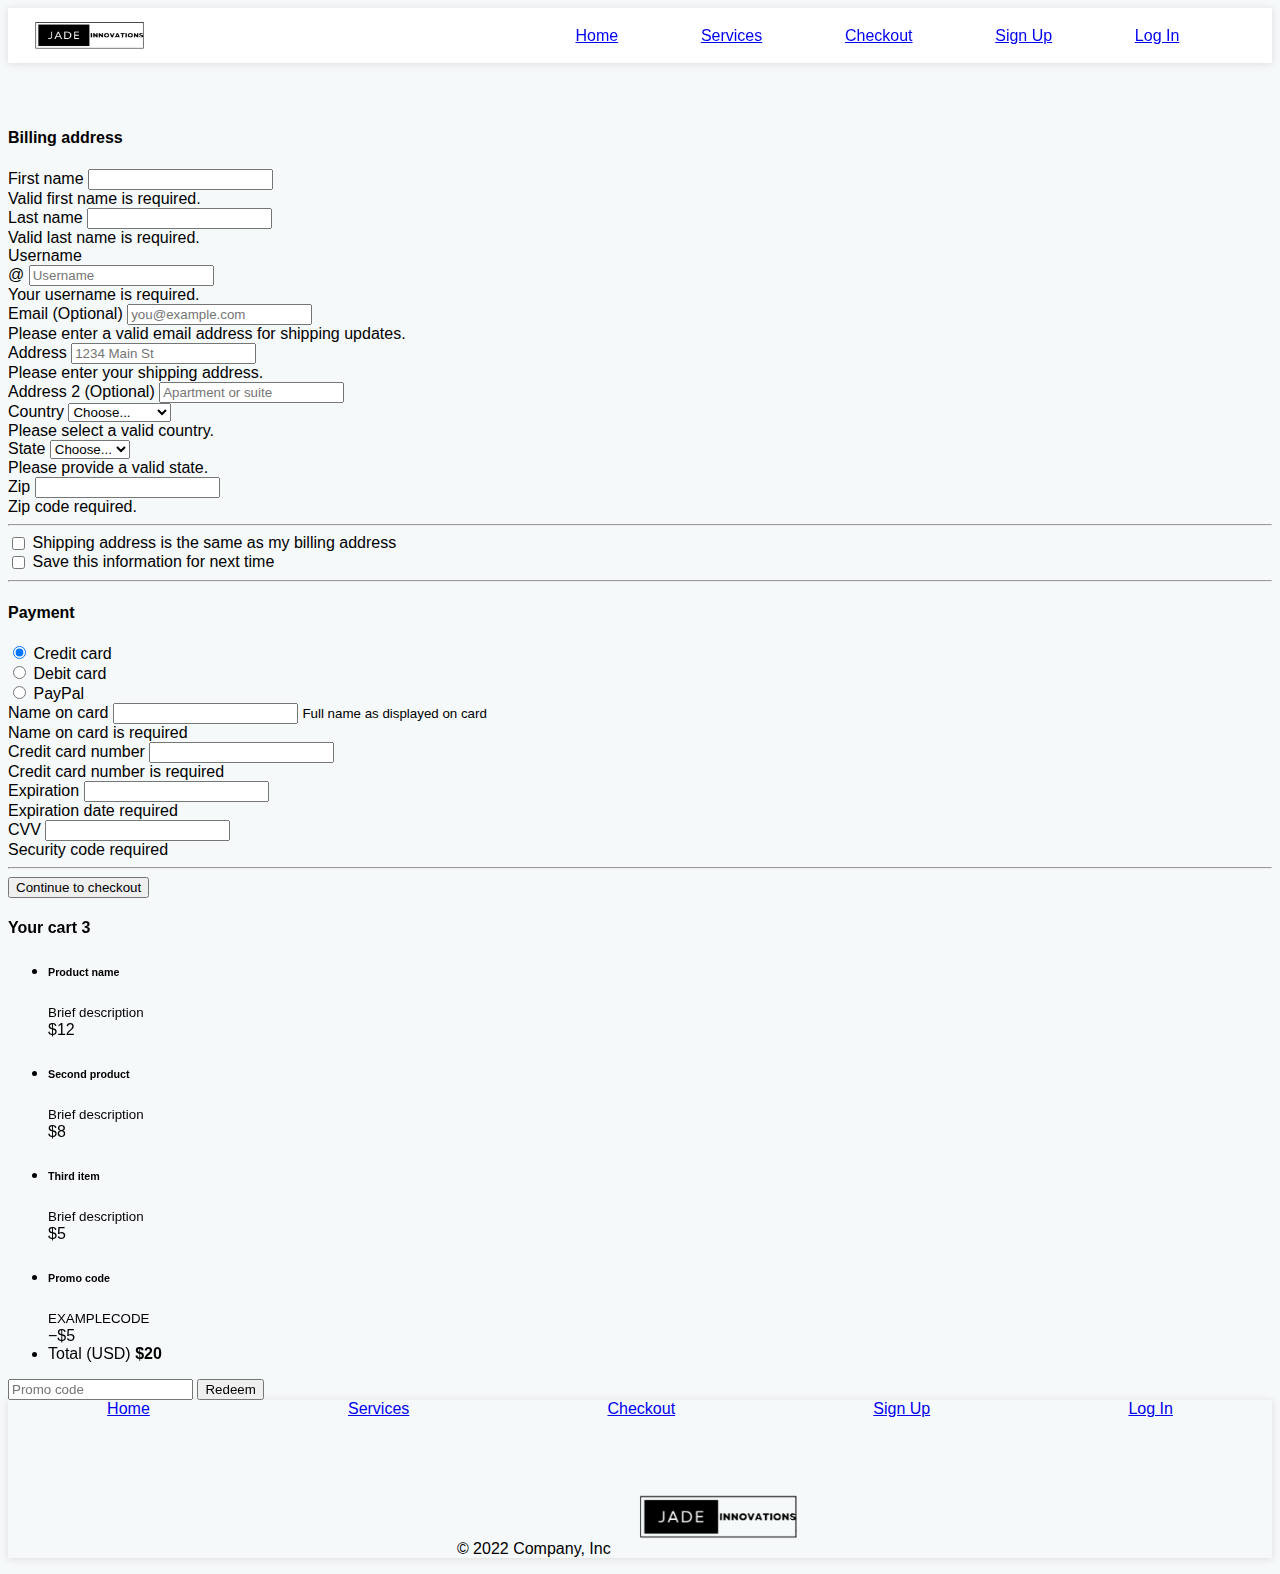
==== commit 6ec69f6e: "Touched Up Code" ====
--- a/checkout.html
+++ b/checkout.html
@@ -280,20 +280,20 @@
                 <!-- Space for comercials. Also keeps main-section centered opn screen -->
             </div>
 
-            <!-- Bottom Page Navagation Bar -->
-            <footer class="py-3 my-5 foot-nav">
-                <ul class="nav justify-content-center border-bottom pb-3 mb-3" id="flex-container">
-                    <li class=""><a href="/index.html" class="nav-link px-2 text-muted">Home</a></li>
-                    <li class=""><a href="/services.html" class="nav-link px-2 text-muted">Services</a></li>
-                    <li class=""><a href="/checkout.html" class="nav-link px-2 text-muted">Checkout</a></li>
-                    <li class=""><a href="#" class="nav-link px-2 text-muted">Pricing</a></li>
-                    <li class=""><a href="#" class="nav-link px-2 text-muted">About</a></li>
-                </ul>
-                <p class="text-center text-muted">© 2022 Company, Inc <img src="/images/JADE.png"
-                        alt="Jade innovations Logo" height="67px"></p>
-            </footer>
         </div>
+
+        <!-- Bottom Page Navagation Bar -->
+        <footer class="py-3 my-5 foot-nav">
+            <ul class="nav justify-content-center border-bottom pb-3 mb-3" id="flex-container">
+                <li class=""><a href="/index.html" class="nav-link px-2 text-muted">Home</a></li>
+                <li class=""><a href="/services.html" class="nav-link px-2 text-muted">Services</a></li>
+                <li class=""><a href="/checkout.html" class="nav-link px-2 text-muted">Checkout</a></li>
+                <li class=""><a href="/sign-up.html" class="nav-link px-2 text-muted">Sign Up</a></li>
+                <li class=""><a href="/log-in.html" class="nav-link px-2 text-muted">Log In</a></li>
+            </ul>
+            <p class="text-center text-muted">© 2022 Company, Inc <img src="/images/JADE.png"
+                    alt="Jade innovations Logo" height="67px"></p>
+        </footer>
     </div>
 </body>
-
 </html>--- a/styles/styles.css
+++ b/styles/styles.css
@@ -108,7 +108,7 @@
 
 .stick-to-nav{
     position: sticky;
-    top: 100px;
+    top: 80px;
     bottom: 0px;
 }
 
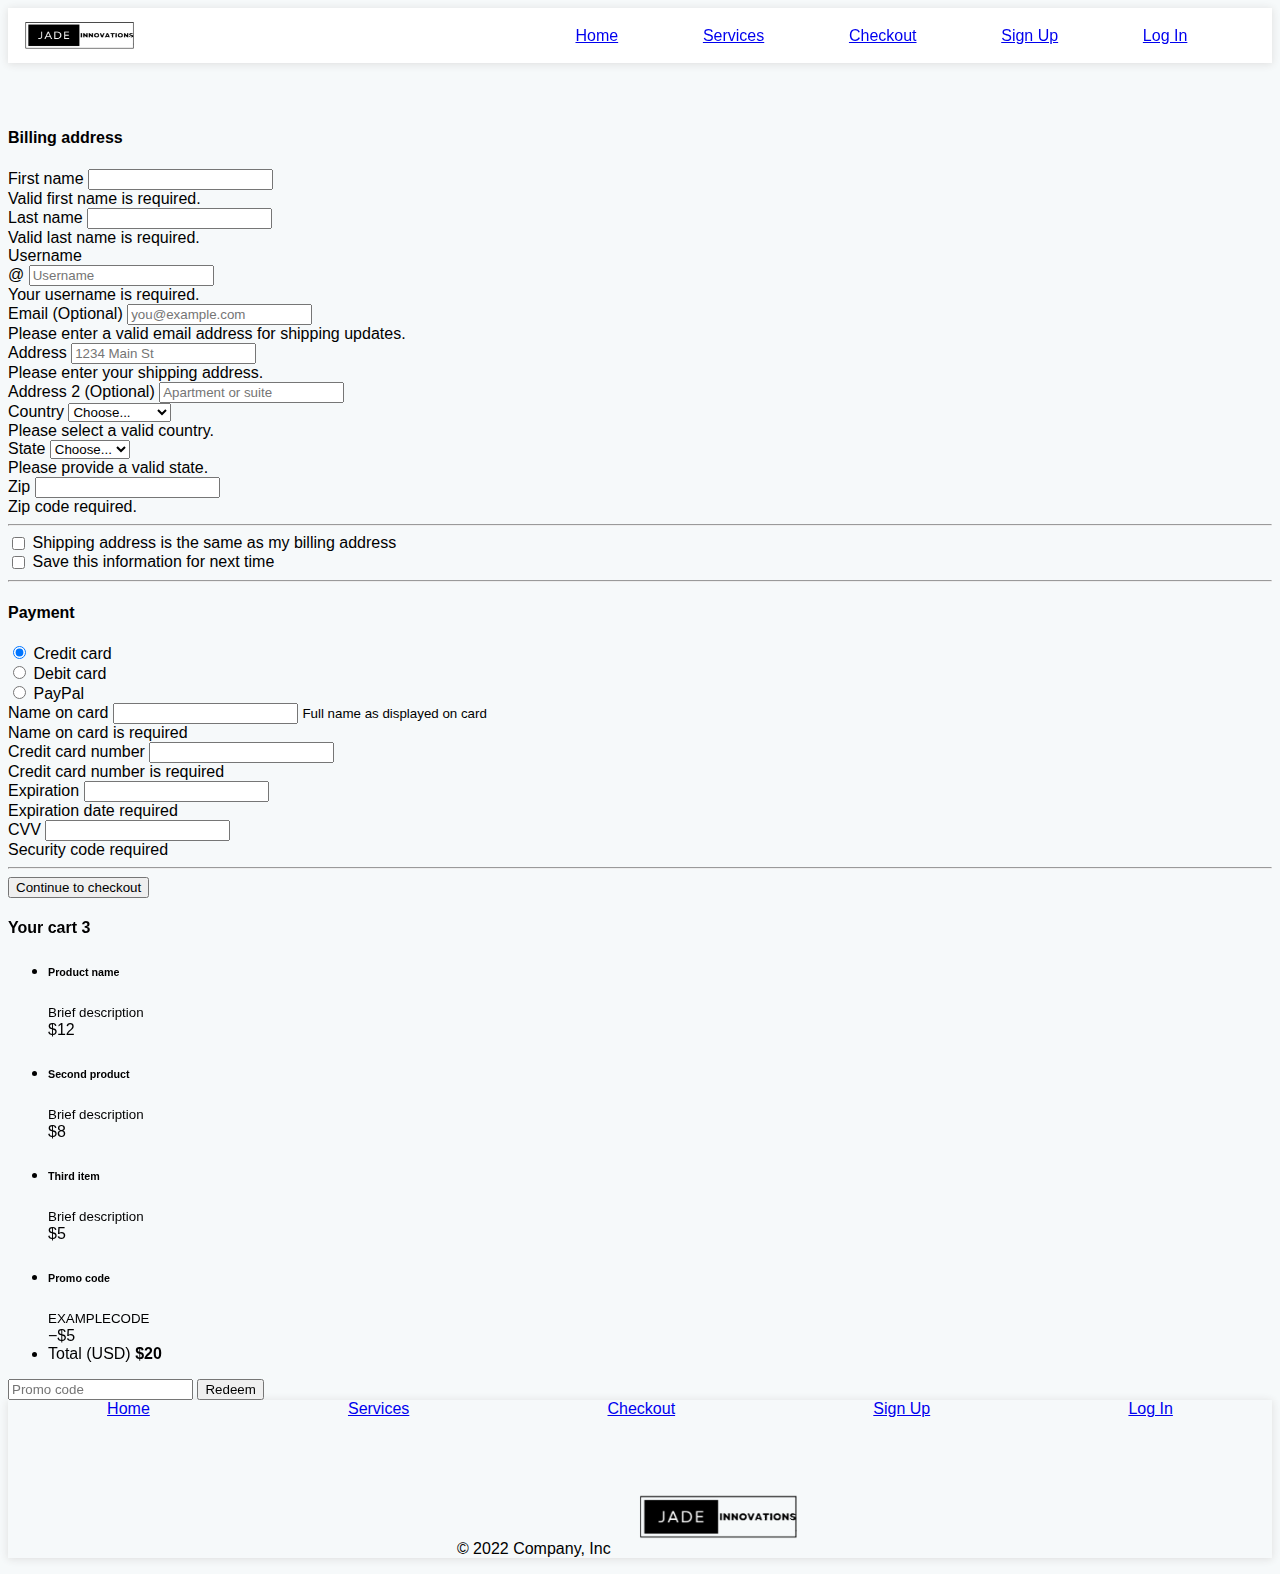
==== commit a87f70ea: "Fix all styles for footers, headers, and column sizing" ====
--- a/checkout.html
+++ b/checkout.html
@@ -22,7 +22,7 @@
 <!-- Viewing Page -->
 
 <body>
-    <div class="container-fluid">
+    <div class="flex-container">
 
         <!-- Top Navagation Panel -->
         <nav class="main-nav">
@@ -44,12 +44,11 @@
         <div class="row">
 
             <!-- Space for e-commercials. Also keeps main-section centered on screen -->
-            <div class="col col-1">
-                <!-- Space for comercials. Also keeps main-section centered opn screen -->
+            <div class="col">
             </div>
 
             <!-- Information Gather Form for Checkout -->
-            <main id="main-section" class="col-md-10 col-sm-8">
+            <main id="main-section" class="col-sm-8">
                 <div class="row">
 
                     <!-- Checkout Information Inputs -->
@@ -276,8 +275,7 @@
             </main>
 
             <!-- Space for e-commercials. Also keeps main-section centered on screen -->
-            <div class="col col-1">
-                <!-- Space for comercials. Also keeps main-section centered opn screen -->
+            <div class="col">
             </div>
 
         </div>
--- a/styles/styles.css
+++ b/styles/styles.css
@@ -82,7 +82,6 @@
     /* Background Settings */
     background-color: white;
     background-position: top center;
-    background-blend-mode: darken;
 }
 
 .nav {
@@ -93,8 +92,7 @@
 .main-nav {
     /* Position Settings */
     justify-content: space-between;
-    align-items: center;
-    padding: 0px 10px;
+    padding: 0px 0px;
     z-index: 3;
 
     /* Makes nav bar stick to top of screen when scrolled past */
